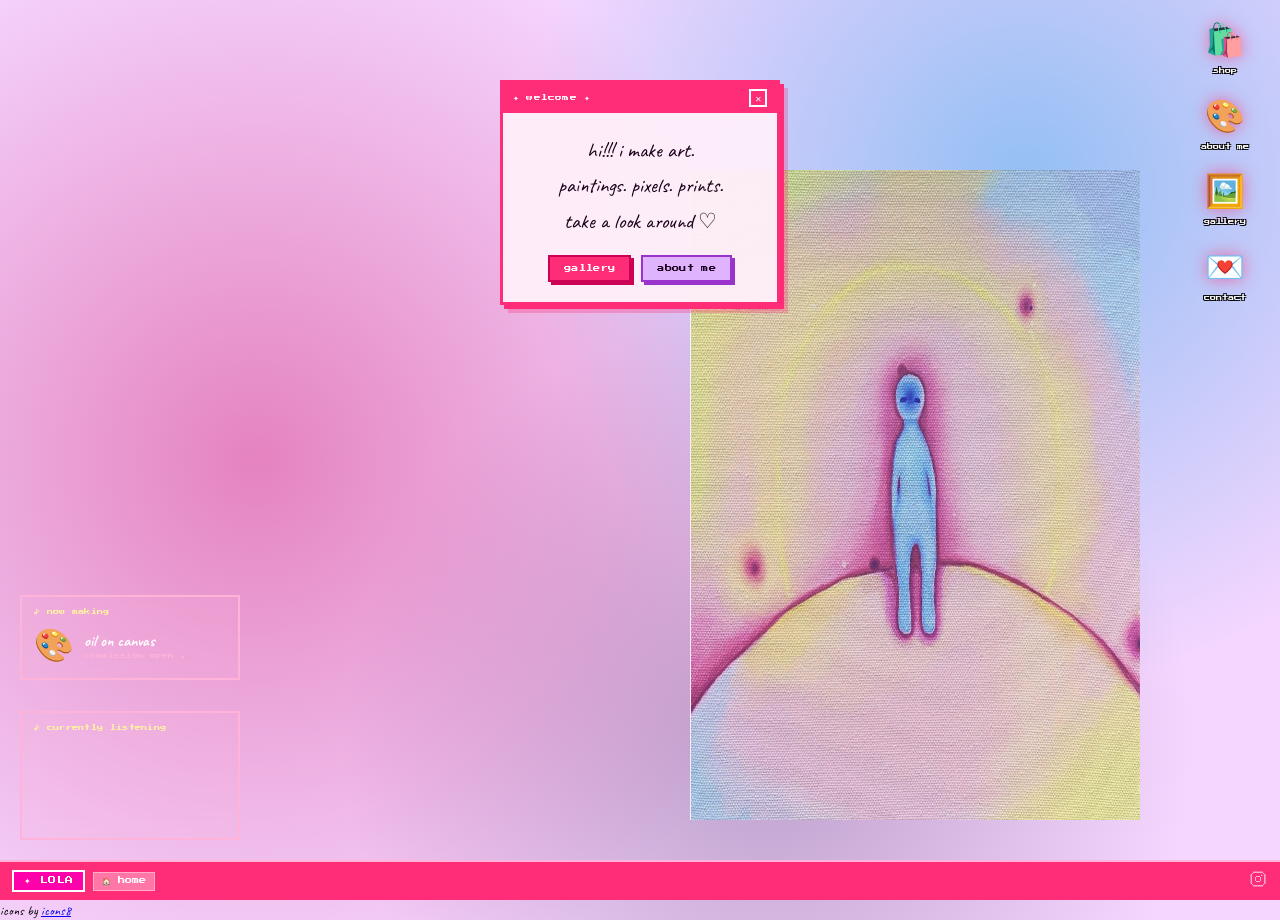
==== index.html @ 5c48313e "first commit" ====
<!doctype html>
<html lang="en">
  <head>
    <meta charset="UTF-8" />
    <meta name="viewport" content="width=device-width, initial-scale=1.0" />
    <title>LOLA</title>
    <link rel="stylesheet" href="/assets/css/main.css" />
    <link
      href="https://fonts.googleapis.com/css2?family=Press+Start+2P&family=Caveat:wght@400;700&family=VT323&display=swap"
      rel="stylesheet"
    />
  </head>
  <body>
    <!-- TASKBAR -->
    <div class="taskbar">
      <div class="taskbar-left">
        <span class="start-btn">✦ LOLA</span>
        <span class="taskbar-item active">🏠 home</span>
      </div>
      <div class="taskbar-right">
        <a href="#" target="_blank" class="taskbar-social">
          <img
            src="assets/img/icons8-instagram-32.png"
            alt="Instagram"
            width="20"
            height="20"
          />
        </a>
      </div>
    </div>

    <!-- DESKTOP -->
    <div class="desktop">
      <!-- DESKTOP ICONS -->
       <img
        src="assets/img/lola-3.png"
        alt="artwork"
        class="desktop-artwork"
        />
      <div class="desktop-icons">
        <a href="shop.html" class="desktop-icon">
          <div class="icon-img">🛍️</div>
          <span>shop</span>
        </a>

        <a href="about.html" class="desktop-icon">
          <div class="icon-img">🎨</div>
          <span>about me</span>
        </a>

        <a href="gallery.html" class="desktop-icon">
          <div class="icon-img">🖼️</div>
          <span>gallery</span>
        </a>

        <a href="contact.html" class="desktop-icon">
          <div class="icon-img">💌</div>
          <span>contact</span>
        </a>
      </div>

      <!-- WELCOME WINDOW -->
      <div
        class="window"
        id="welcome-window"
        style="top: 80px; left: 50%; transform: translateX(-50%)"
      >
        <div class="window-titlebar" data-window="welcome-window">
          <span class="window-title">✦ welcome ✦</span>
          <div class="window-controls">
            <button
              class="win-btn close-btn"
              onclick="closeWindow('welcome-window')"
            >
              ✕
            </button>
          </div>
        </div>
        <div class="window-body">
          <p class="welcome-text">
            hi!!! i make art.<br />paintings. pixels. prints.<br />take a look
            around ♡
          </p>
          <div class="welcome-links">
            <a href="gallery.html" class="pixel-btn">gallery</a>
            <a href="about.html" class="pixel-btn secondary">about me</a>
          </div>
        </div>
      </div>
      <!-- SPOTIFY WIDGET -->
      <div
        class="widget spotify-widget"
        id="spotify-widget"
        style="position: absolute; bottom: 60px; left: 20px; width: 220px"
      >
        <div class="widget-header">♪ currently listening</div>
        <iframe
  style="border-radius:0px"
  src="https://open.spotify.com/embed/track/4Hl9rOqYomojCmxYfr25im?utm_source=generator"
  width="100%"
  height="80"
  frameBorder="0"
  allowfullscreen=""
  allow="autoplay; clipboard-write; encrypted-media; fullscreen; picture-in-picture"
  loading="lazy">
</iframe>
        </iframe>
      </div>

      <!-- NOW PAINTING WIDGET -->
      <div
        class="widget now-playing"
        id="now-playing"
        style="top: auto; bottom: 220px; left: 20px"
      >
        <div class="widget-header">♪ now making</div>
        <div class="widget-body">
          <div class="np-art">🎨</div>
          <div class="np-info">
            <div class="np-title">oil on canvas</div>
            <div class="np-sub">commission open ✦</div>
          </div>
        </div>
      </div>
    </div>
    <!-- end desktop -->

    <script src="assets/js/main.js"></script>
    <footer class="site-footer">
      <small
        >icons by <a href="https://icons8.com" target="_blank">icons8</a></small
      >
    </footer>
  </body>
</html>
---- assets/css/main.css ----
/* ================================
   LOLA — Main Stylesheet
================================ */

@import url("https://fonts.googleapis.com/css2?family=Press+Start+2P&family=Caveat:wght@400;700&family=VT323&display=swap");

:root {
  --hot-pink: #ff2d78;
  --magenta: #ff00aa;
  --pastel-pink: #ffb3d9;
  --pastel-yellow: #fff5a0;
  --pastel-blue: #b3e5ff;
  --pastel-purple: #e0b3ff;
  --pastel-green: #b3ffcc;
  --dark-bg: #f5d6ff;
  --window-bg: rgba(255, 240, 250, 0.95);
  --window-border: #ff2d78;
  --taskbar-bg: rgb(255, 45, 120);
  --font-pixel: "Press Start 2P", monospace;
  --font-hand: "Caveat", cursive;
  --font-mono: "VT323", monospace;
}

* {
  margin: 0;
  padding: 0;
  box-sizing: border-box;
}

body {
  background-color: var(--dark-bg);
  background-image:
    radial-gradient(
      circle at 20% 50%,
      rgba(218, 76, 147, 0.6) 0%,
      transparent 50%
    ),
    radial-gradient(
      circle at 80% 20%,
      rgba(49, 168, 233, 0.5) 0%,
      transparent 40%
    ),
    radial-gradient(
      circle at 60% 80%,
      rgba(130, 102, 149, 0.5) 0%,
      transparent 40%
    );
  min-height: 100vh;
  font-family: var(--font-hand);
  overflow-x: hidden;
  cursor: default;
}

/* ================================
   TASKBAR
================================ */

.taskbar {
  position: fixed;
  bottom: 0;
  left: 0;
  right: 0;
  height: 40px;
  background: var(--hot-pink);
  display: flex;
  align-items: center;
  justify-content: space-between;
  padding: 0 12px;
  z-index: 1000;
  border-top: 2px solid var(--pastel-pink);
}

.taskbar-left {
  display: flex;
  align-items: center;
  gap: 8px;
}

.start-btn {
  font-family: var(--font-pixel);
  font-size: 0.5rem;
  color: white;
  background: var(--magenta);
  padding: 4px 10px;
  border: 2px solid white;
  cursor: pointer;
  letter-spacing: 0.05em;
  white-space: nowrap;
}

.start-btn:hover {
  background: white;
  color: var(--hot-pink);
}

.taskbar-item {
  font-family: var(--font-pixel);
  font-size: 0.45rem;
  color: white;
  background: rgba(255, 255, 255, 0.2);
  padding: 4px 8px;
  border: 1px solid rgba(255, 255, 255, 0.4);
  cursor: pointer;
  white-space: nowrap;
}

.taskbar-item.active {
  background: rgba(255, 255, 255, 0.35);
}

.taskbar-right {
  display: flex;
  align-items: center;
  gap: 12px;
}

.taskbar-clock {
  font-family: var(--font-pixel);
  font-size: 0.5rem;
  color: white;
}

/* ================================
   DESKTOP
================================ */

.desktop {
  min-height: 100vh;
  padding: 20px;
  padding-bottom: 60px;
  position: relative;
}
.desktop-artwork {
  position: absolute;
  bottom: 80px;
  right: 140px;
  height: 650px;
  width: 450px;
  pointer-events: none;
  opacity: 0.8;
}
/* ================================
   DESKTOP ICONS
================================ */

.desktop-icons {
  position: fixed;
  top: 20px;
  right: 20px;
  display: flex;
  flex-direction: column;
  gap: 20px;
  z-index: 10;
}

.desktop-icon {
  display: flex;
  flex-direction: column;
  align-items: center;
  gap: 6px;
  cursor: pointer;
  text-decoration: none;
  width: 70px;
  text-align: center;
}

.desktop-icon .icon-img {
  font-size: 2rem;
  filter: drop-shadow(0 0 8px rgba(255, 45, 120, 0.6));
  transition:
    transform 0.15s ease,
    filter 0.15s ease;
}

.desktop-icon span {
  font-family: var(--font-pixel);
  font-size: 0.38rem;
  color: white;
  text-shadow:
    1px 1px 0 #000,
    -1px -1px 0 #000,
    1px -1px 0 #000,
    -1px 1px 0 #000;
  line-height: 1.4;
}

.desktop-icon:hover .icon-img {
  transform: scale(1.15);
  filter: drop-shadow(0 0 12px rgba(255, 45, 120, 0.9));
}

/* ================================
   WINDOWS
================================ */

.window {
  position: absolute;
  background: var(--window-bg);
  border: 3px solid var(--window-border);
  min-width: 280px;
  max-width: 380px;
  box-shadow:
    4px 4px 0px var(--hot-pink),
    8px 8px 0px rgba(255, 45, 120, 0.3);
  z-index: 100;
}

.window-titlebar {
  background: var(--hot-pink);
  padding: 6px 10px;
  display: flex;
  align-items: center;
  justify-content: space-between;
  cursor: move;
  user-select: none;
}

.window-title {
  font-family: var(--font-pixel);
  font-size: 0.42rem;
  color: white;
  letter-spacing: 0.03em;
}

.window-controls {
  display: flex;
  gap: 4px;
}

.win-btn {
  width: 18px;
  height: 18px;
  border: 2px solid white;
  background: transparent;
  color: white;
  font-size: 0.5rem;
  cursor: pointer;
  display: flex;
  align-items: center;
  justify-content: center;
  line-height: 1;
  padding: 0;
  font-family: var(--font-pixel);
}

.win-btn:hover {
  background: white;
  color: var(--hot-pink);
}

.window-body {
  padding: 20px;
}

/* ================================
   WELCOME WINDOW
================================ */

.welcome-text {
  font-family: var(--font-hand);
  font-size: 1.3rem;
  color: #1a001a;
  line-height: 1.7;
  margin-bottom: 16px;
  text-align: center;
}

.welcome-links {
  display: flex;
  gap: 10px;
  justify-content: center;
  flex-wrap: wrap;
}

/* ================================
   BUTTONS
================================ */

.pixel-btn {
  font-family: var(--font-pixel);
  font-size: 0.45rem;
  color: white;
  background: var(--hot-pink);
  border: 2px solid #cc0055;
  padding: 8px 14px;
  text-decoration: none;
  display: inline-block;
  cursor: pointer;
  letter-spacing: 0.05em;
  box-shadow: 3px 3px 0px #cc0055;
  transition:
    transform 0.1s,
    box-shadow 0.1s;
}

.pixel-btn:hover {
  transform: translate(-1px, -1px);
  box-shadow: 4px 4px 0px #cc0055;
}

.pixel-btn:active {
  transform: translate(2px, 2px);
  box-shadow: 1px 1px 0px #cc0055;
}

.pixel-btn.secondary {
  background: var(--pastel-purple);
  color: #1a001a;
  border-color: #9933cc;
  box-shadow: 3px 3px 0px #9933cc;
}

.pixel-btn.secondary:hover {
  box-shadow: 4px 4px 0px #9933cc;
}

/* ================================
   NOW PLAYING WIDGET
================================ */

.widget {
  position: absolute;
  background: rgba(255, 179, 217, 0.15);
  border: 2px solid var(--pastel-pink);
  padding: 12px;
  backdrop-filter: blur(8px);
}

.widget.now-playing {
  bottom: 60px;
  left: 20px;
  width: 220px;
}

.widget-header {
  font-family: var(--font-pixel);
  font-size: 0.38rem;
  color: var(--pastel-yellow);
  margin-bottom: 10px;
  letter-spacing: 0.05em;
}

.widget-body {
  display: flex;
  align-items: center;
  gap: 10px;
}

.np-art {
  font-size: 2rem;
}

.np-title {
  font-family: var(--font-hand);
  font-size: 1rem;
  color: white;
  font-weight: 700;
}

.np-sub {
  font-family: var(--font-pixel);
  font-size: 0.35rem;
  color: var(--pastel-pink);
  margin-top: 2px;
}

/* ================================
   MOBILE
================================ */

/* ================================
   ABOUT PAGE
================================ */

.bg-artwork {
  position: fixed;
  top: 50%;
  right: 8%;
  transform: translateY(-50%);
  font-size: 20rem;
  color: rgba(255, 45, 120, 0.04);
  pointer-events: none;
  user-select: none;
  z-index: 0;
}

.sparkle {
  position: absolute;
  width: 6px;
  height: 6px;
  background: var(--pastel-yellow);
  clip-path: polygon(
    50% 0%,
    61% 35%,
    98% 35%,
    68% 57%,
    79% 91%,
    50% 70%,
    21% 91%,
    32% 57%,
    2% 35%,
    39% 35%
  );
  animation: sparkle-pulse 2.5s ease-in-out infinite;
  pointer-events: none;
  z-index: 1;
}

.sparkle.large {
  width: 10px;
  height: 10px;
  background: var(--pastel-pink);
}

@keyframes sparkle-pulse {
  0%,
  100% {
    opacity: 0;
    transform: scale(0.5) rotate(0deg);
  }
  50% {
    opacity: 1;
    transform: scale(1) rotate(180deg);
  }
}

@keyframes starFade {
  0% {
    opacity: 1;
    transform: translate(-50%, -50%) scale(1);
  }
  100% {
    opacity: 0;
    transform: translate(-50%, -50%) translateY(-20px) scale(0.3);
  }
}

.placeholder-img {
  width: 100%;
  aspect-ratio: 4/3;
  background: linear-gradient(
    135deg,
    rgba(255, 45, 120, 0.2),
    rgba(179, 229, 255, 0.2)
  );
  border-top: 2px solid var(--window-border);
  display: flex;
  align-items: center;
  justify-content: center;
}

.placeholder-img.artist-photo {
  aspect-ratio: 3/4;
  background: linear-gradient(
    135deg,
    rgba(224, 179, 255, 0.3),
    rgba(255, 45, 120, 0.15)
  );
}

.placeholder-img span {
  font-family: var(--font-pixel);
  font-size: 0.38rem;
  color: var(--pastel-pink);
  opacity: 0.7;
}

.bio-text {
  font-family: var(--font-hand);
  font-size: 1.2rem;
  color: #1a001a;
  line-height: 1.7;
}

.cta-label {
  font-family: var(--font-hand);
  font-size: 1.1rem;
  color: #1a001a;
  text-align: center;
}

/* ================================
   GALLERY PAGE
================================ */

.gallery-window {
  position: absolute;
  top: 30px;
  left: 20px;
  width: calc(100vw - 120px);
  max-width: 900px;
  min-width: 280px;
  max-height: calc(100vh - 80px);
}

.gallery-body {
  padding: 16px;
  overflow-y: auto;
  max-height: calc(100vh - 140px);
}

.masonry-grid {
  columns: 3 200px;
  column-gap: 12px;
}

.masonry-item {
  break-inside: avoid;
  margin-bottom: 12px;
  position: relative;
  cursor: pointer;
  overflow: hidden;
  border: 2px solid transparent;
  transition: border-color 0.2s ease;
}

.masonry-item:hover {
  border-color: var(--hot-pink);
}

.masonry-item img {
  width: 100%;
  display: block;
}

.masonry-overlay {
  position: absolute;
  bottom: 0;
  left: 0;
  right: 0;
  background: rgba(26, 0, 26, 0.85);
  padding: 8px 10px;
  transform: translateY(100%);
  transition: transform 0.2s ease;
  display: flex;
  flex-direction: column;
  gap: 2px;
}

.masonry-item:hover .masonry-overlay {
  transform: translateY(0);
}

.masonry-title {
  font-family: var(--font-hand);
  font-size: 1rem;
  color: var(--pastel-pink);
  font-weight: 700;
}

.masonry-medium {
  font-family: var(--font-pixel);
  font-size: 0.35rem;
  color: var(--pastel-yellow);
}

/* ================================
   LIGHTBOX
================================ */

.lightbox {
  display: none;
  position: fixed;
  inset: 0;
  background: rgba(26, 0, 26, 0.92);
  z-index: 500;
  align-items: center;
  justify-content: center;
}

.lightbox-inner {
  background: var(--window-bg);
  border: 3px solid var(--hot-pink);
  box-shadow: 4px 4px 0px var(--hot-pink);
  max-width: 90vw;
  max-height: 90vh;
  overflow: hidden;
}

.lightbox-body {
  padding: 12px;
  display: flex;
  align-items: center;
  justify-content: center;
}

.lightbox-body img {
  max-width: 80vw;
  max-height: 75vh;
  display: block;
  object-fit: contain;
}

/* ================================
   MOBILE
================================ */

@media (max-width: 768px) {
  .desktop {
    padding: 16px;
    padding-bottom: 60px;
  }

  .desktop-icons {
    position: static;
    flex-direction: row;
    flex-wrap: wrap;
    justify-content: center;
    gap: 16px;
    margin-bottom: 20px;
  }

  .window {
    position: static !important;
    transform: none !important;
    max-width: 100%;
    width: 100%;
    margin-bottom: 16px;
  }

  .widget.now-playing {
    position: static;
    width: 100%;
    margin-top: 16px;
  }
}
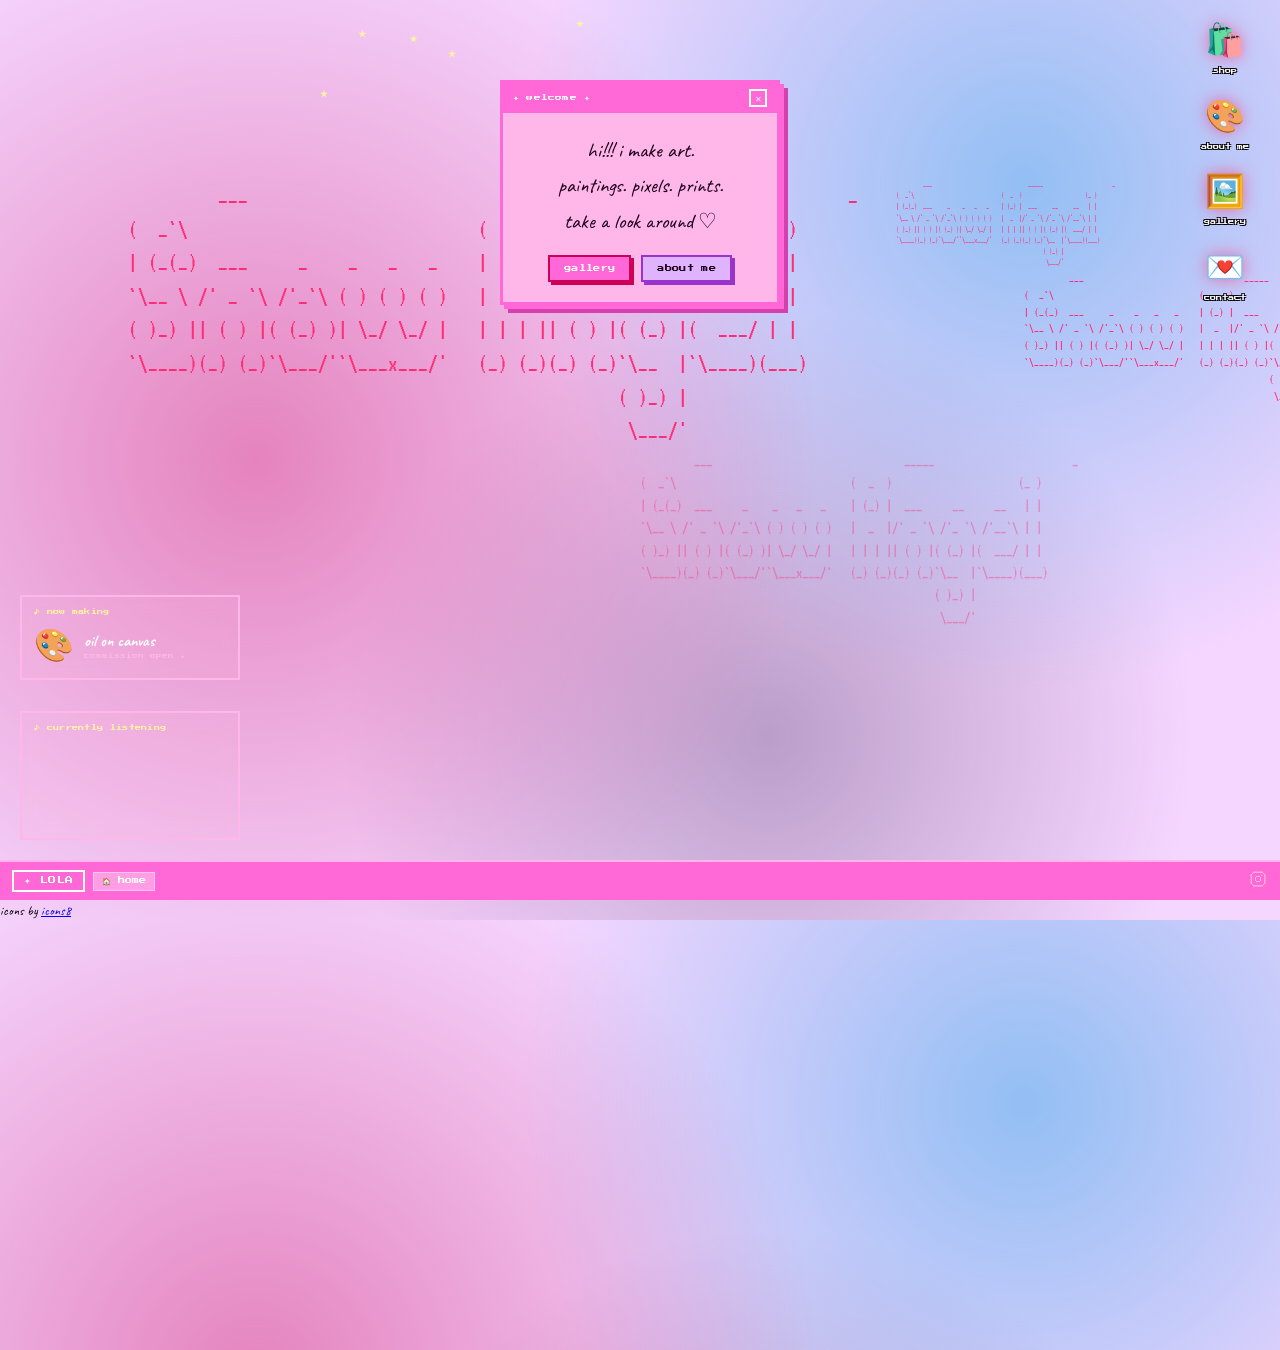
==== commit 72f5f61a: "updated pinks" ====
--- a/index.html
+++ b/index.html
@@ -4,9 +4,11 @@
     <meta charset="UTF-8" />
     <meta name="viewport" content="width=device-width, initial-scale=1.0" />
     <title>LOLA</title>
-    <link rel="stylesheet" href="/assets/css/main.css" />
+    <link rel="stylesheet" href="assets/css/main.css" />
+    <link rel="preconnect" href="https://fonts.googleapis.com" />
+    <link rel="preconnect" href="https://fonts.gstatic.com" crossorigin />
     <link
-      href="https://fonts.googleapis.com/css2?family=Press+Start+2P&family=Caveat:wght@400;700&family=VT323&display=swap"
+      href="https://fonts.googleapis.com/css2?family=DM+Mono:ital,wght@0,300;0,400;0,500;1,300;1,400;1,500&family=Manrope:wght@200..800&family=Pacifico&family=Syne:wght@400..800&display=swap"
       rel="stylesheet"
     />
   </head>
@@ -31,12 +33,71 @@
 
     <!-- DESKTOP -->
     <div class="desktop">
+      <pre id="ascii-bg-1">
+         ___                                _____                       _
+(  _`\                             (  _  )                     (_ )
+| (_(_)  ___     _    _   _   _    | (_) |  ___     __     __   | |
+`\__ \ /' _ `\ /'_`\ ( ) ( ) ( )   |  _  |/' _ `\ /'_ `\ /'__`\ | |
+( )_) || ( ) |( (_) )| \_/ \_/ |   | | | || ( ) |( (_) |(  ___/ | |
+`\____)(_) (_)`\___/'`\___x___/'   (_) (_)(_) (_)`\__  |`\____)(___)
+                                                 ( )_) |
+                                                  \___/'
+      </pre>
+      <pre id="ascii-bg-2">
+         ___                                _____                       _
+(  _`\                             (  _  )                     (_ )
+| (_(_)  ___     _    _   _   _    | (_) |  ___     __     __   | |
+`\__ \ /' _ `\ /'_`\ ( ) ( ) ( )   |  _  |/' _ `\ /'_ `\ /'__`\ | |
+( )_) || ( ) |( (_) )| \_/ \_/ |   | | | || ( ) |( (_) |(  ___/ | |
+`\____)(_) (_)`\___/'`\___x___/'   (_) (_)(_) (_)`\__  |`\____)(___)
+                                                 ( )_) |
+                                                  \___/'
+      </pre>
+      <pre id="ascii-bg-3">
+         ___                                _____                       _
+(  _`\                             (  _  )                     (_ )
+| (_(_)  ___     _    _   _   _    | (_) |  ___     __     __   | |
+`\__ \ /' _ `\ /'_`\ ( ) ( ) ( )   |  _  |/' _ `\ /'_ `\ /'__`\ | |
+( )_) || ( ) |( (_) )| \_/ \_/ |   | | | || ( ) |( (_) |(  ___/ | |
+`\____)(_) (_)`\___/'`\___x___/'   (_) (_)(_) (_)`\__  |`\____)(___)
+                                                 ( )_) |
+                                                  \___/'
+      </pre>
+      <pre id="ascii-bg-4">
+         ___                                _____                       _
+(  _`\                             (  _  )                     (_ )
+| (_(_)  ___     _    _   _   _    | (_) |  ___     __     __   | |
+`\__ \ /' _ `\ /'_`\ ( ) ( ) ( )   |  _  |/' _ `\ /'_ `\ /'__`\ | |
+( )_) || ( ) |( (_) )| \_/ \_/ |   | | | || ( ) |( (_) |(  ___/ | |
+`\____)(_) (_)`\___/'`\___x___/'   (_) (_)(_) (_)`\__  |`\____)(___)
+                                                 ( )_) |
+                                                  \___/'
+      </pre>
+      <!-- DESKTOP HEADER-->
+
+      <div class="text-sparkle" style="top: 30px; left: 28%"></div>
+      <div
+        class="text-sparkle"
+        style="top: 50px; left: 35%; animation-delay: 0.4s"
+      ></div>
+      <div
+        class="text-sparkle"
+        style="top: 90px; left: 25%; animation-delay: 0.8s"
+      ></div>
+      <div
+        class="text-sparkle"
+        style="top: 20px; left: 45%; animation-delay: 1.2s"
+      ></div>
+      <div
+        class="text-sparkle"
+        style="top: 80px; left: 48%; animation-delay: 0.6s"
+      ></div>
+      <div
+        class="text-sparkle"
+        style="top: 35px; left: 32%; animation-delay: 1.5s"
+      ></div>
       <!-- DESKTOP ICONS -->
-       <img
-        src="assets/img/lola-3.png"
-        alt="artwork"
-        class="desktop-artwork"
-        />
+
       <div class="desktop-icons">
         <a href="shop.html" class="desktop-icon">
           <div class="icon-img">🛍️</div>
@@ -68,12 +129,7 @@
         <div class="window-titlebar" data-window="welcome-window">
           <span class="window-title">✦ welcome ✦</span>
           <div class="window-controls">
-            <button
-              class="win-btn close-btn"
-              onclick="closeWindow('welcome-window')"
-            >
-              ✕
-            </button>
+            <button class="win-btn close-btn">✕</button>
           </div>
         </div>
         <div class="window-body">
@@ -95,15 +151,21 @@
       >
         <div class="widget-header">♪ currently listening</div>
         <iframe
-  style="border-radius:0px"
-  src="https://open.spotify.com/embed/track/4Hl9rOqYomojCmxYfr25im?utm_source=generator"
-  width="100%"
-  height="80"
-  frameBorder="0"
-  allowfullscreen=""
-  allow="autoplay; clipboard-write; encrypted-media; fullscreen; picture-in-picture"
-  loading="lazy">
-</iframe>
+          style="border-radius: 0px"
+          src="https://open.spotify.com/embed/track/4Hl9rOqYomojCmxYfr25im?utm_source=generator"
+          width="100%"
+          height="80"
+          frameborder="0"
+          allowfullscreen=""
+          allow="
+            autoplay;
+            clipboard-write;
+            encrypted-media;
+            fullscreen;
+            picture-in-picture;
+          "
+          loading="lazy"
+        >
         </iframe>
       </div>
 
--- a/assets/css/main.css
+++ b/assets/css/main.css
@@ -1,20 +1,20 @@
 /* ================================
    LOLA — Main Stylesheet
 ================================ */
-
-@import url("https://fonts.googleapis.com/css2?family=Press+Start+2P&family=Caveat:wght@400;700&family=VT323&display=swap");
+@import url("https://fonts.googleapis.com/css2?family=Press+Start+2P&family=Caveat:wght@400;700&family=VT323&family=Pacifico&display=swap");
 
 :root {
-  --hot-pink: #ff2d78;
   --magenta: #ff00aa;
+  --lola-magenta: #ff68d6;
+  --lola-pink: #ffb6e9;
   --pastel-pink: #ffb3d9;
   --pastel-yellow: #fff5a0;
   --pastel-blue: #b3e5ff;
   --pastel-purple: #e0b3ff;
   --pastel-green: #b3ffcc;
   --dark-bg: #f5d6ff;
-  --window-bg: rgba(255, 240, 250, 0.95);
-  --window-border: #ff2d78;
+  --window-bg: var(--lola-pink);
+  --window-border: var(--lola-magenta);
   --taskbar-bg: rgb(255, 45, 120);
   --font-pixel: "Press Start 2P", monospace;
   --font-hand: "Caveat", cursive;
@@ -61,13 +61,13 @@
   left: 0;
   right: 0;
   height: 40px;
-  background: var(--hot-pink);
+  background: var(--lola-magenta);
   display: flex;
   align-items: center;
   justify-content: space-between;
   padding: 0 12px;
   z-index: 1000;
-  border-top: 2px solid var(--pastel-pink);
+  border-top: 2px solid var(--lola-pink);
 }
 
 .taskbar-left {
@@ -80,7 +80,7 @@
   font-family: var(--font-pixel);
   font-size: 0.5rem;
   color: white;
-  background: var(--magenta);
+  background: var(--lola-magenta);
   padding: 4px 10px;
   border: 2px solid white;
   cursor: pointer;
@@ -90,7 +90,7 @@
 
 .start-btn:hover {
   background: white;
-  color: var(--hot-pink);
+  color: var(--lola-magenta);
 }
 
 .taskbar-item {
@@ -138,6 +138,54 @@
   width: 450px;
   pointer-events: none;
   opacity: 0.8;
+}
+/* ================================
+   GLITTER HEADER
+================================ */
+
+.glitter-header {
+  position: absolute;
+  top: 40px;
+  left: 30%;
+  transform: translateX(-50%);
+  font-family: "Pacifico", cursive;
+  font-size: 5rem;
+  background: linear-gradient(
+    90deg,
+    #ff2d78,
+    #fff5a0,
+    #e0b3ff,
+    #ffb3d9,
+    #b3e5ff
+  );
+  background-clip: text;
+  -webkit-background-clip: text;
+  color: transparent;
+  white-space: nowrap;
+  pointer-events: none;
+  user-select: none;
+  z-index: 0;
+}
+.text-sparkle {
+  position: absolute;
+  width: 8px;
+  height: 8px;
+  background: var(--pastel-yellow);
+  clip-path: polygon(
+    50% 0%,
+    61% 35%,
+    98% 35%,
+    68% 57%,
+    79% 91%,
+    50% 70%,
+    21% 91%,
+    32% 57%,
+    2% 35%,
+    39% 35%
+  );
+  animation: sparkle-pulse 2s ease-in-out infinite;
+  pointer-events: none;
+  z-index: 1;
 }
 /* ================================
    DESKTOP ICONS
@@ -186,9 +234,79 @@
 
 .desktop-icon:hover .icon-img {
   transform: scale(1.15);
-  filter: drop-shadow(0 0 12px rgba(255, 45, 120, 0.9));
-}
-
+  filter: drop-shadow(0 0 12px var(--lola-magenta));
+}
+/* ================================
+   ASCII BACKGROUND
+================================ */
+#ascii-bg-1 {
+  position: absolute;
+  top: 50%;
+  left: 50%;
+  width: 100%;
+  height: 100%;
+  font-family: var(--font-mono);
+  font-size: 1rem;
+  color: rgba(255, 45, 120, 0.4);
+  white-space: pre-wrap;
+  word-break: break-all;
+  pointer-events: none;
+  user-select: none;
+  z-index: 0;
+  line-height: 1.4;
+  overflow: hidden;
+}
+#ascii-bg-2 {
+  position: absolute;
+  top: 20%;
+  left: 70%;
+  width: 100%;
+  height: 100%;
+  font-family: var(--font-mono);
+  font-size: 0.5rem;
+  color: rgba(255, 45, 120, 0.8);
+  white-space: pre-wrap;
+  word-break: break-all;
+  pointer-events: none;
+  user-select: none;
+  z-index: 0;
+  line-height: 1.4;
+  overflow: hidden;
+}
+#ascii-bg-3 {
+  position: absolute;
+  top: 30%;
+  left: 80%;
+  width: 100%;
+  height: 100%;
+  font-family: var(--font-mono);
+  font-size: 0.75rem;
+  color: rgba(255, 45, 120);
+  white-space: pre-wrap;
+  word-break: break-all;
+  pointer-events: none;
+  user-select: none;
+  z-index: 0;
+  line-height: 1.4;
+  overflow: hidden;
+}
+#ascii-bg-4 {
+  position: absolute;
+  top: 20%;
+  left: 10%;
+  width: 100%;
+  height: 100%;
+  font-family: var(--font-mono);
+  font-size: 1.5rem;
+  color: rgba(255, 45, 120);
+  white-space: pre-wrap;
+  word-break: break-all;
+  pointer-events: none;
+  user-select: none;
+  z-index: 0;
+  line-height: 1.4;
+  overflow: hidden;
+}
 /* ================================
    WINDOWS
 ================================ */
@@ -200,13 +318,13 @@
   min-width: 280px;
   max-width: 380px;
   box-shadow:
-    4px 4px 0px var(--hot-pink),
-    8px 8px 0px rgba(255, 45, 120, 0.3);
+    4px 4px 0px var(--lola-magenta),
+    8px 8px 0px rgb(214, 64, 174);
   z-index: 100;
 }
 
 .window-titlebar {
-  background: var(--hot-pink);
+  background: var(--lola-magenta);
   padding: 6px 10px;
   display: flex;
   align-items: center;
@@ -245,7 +363,7 @@
 
 .win-btn:hover {
   background: white;
-  color: var(--hot-pink);
+  color: var(--lola-magenta);
 }
 
 .window-body {
@@ -280,7 +398,7 @@
   font-family: var(--font-pixel);
   font-size: 0.45rem;
   color: white;
-  background: var(--hot-pink);
+  background: var(--lola-magenta);
   border: 2px solid #cc0055;
   padding: 8px 14px;
   text-decoration: none;
@@ -321,7 +439,7 @@
 .widget {
   position: absolute;
   background: rgba(255, 179, 217, 0.15);
-  border: 2px solid var(--pastel-pink);
+  border: 2px solid var(--lola-pink);
   padding: 12px;
   backdrop-filter: blur(8px);
 }
@@ -360,7 +478,7 @@
 .np-sub {
   font-family: var(--font-pixel);
   font-size: 0.35rem;
-  color: var(--pastel-pink);
+  color: var(--lola-pink);
   margin-top: 2px;
 }
 
@@ -409,7 +527,7 @@
 .sparkle.large {
   width: 10px;
   height: 10px;
-  background: var(--pastel-pink);
+  background: var(--lola-pink);
 }
 
 @keyframes sparkle-pulse {
@@ -515,7 +633,7 @@
 }
 
 .masonry-item:hover {
-  border-color: var(--hot-pink);
+  border-color: var(--lola-magenta);
 }
 
 .masonry-item img {
@@ -570,8 +688,8 @@
 
 .lightbox-inner {
   background: var(--window-bg);
-  border: 3px solid var(--hot-pink);
-  box-shadow: 4px 4px 0px var(--hot-pink);
+  border: 3px solid var(--lola-magenta);
+  box-shadow: 4px 4px 0px var(--lola-magenta);
   max-width: 90vw;
   max-height: 90vh;
   overflow: hidden;
